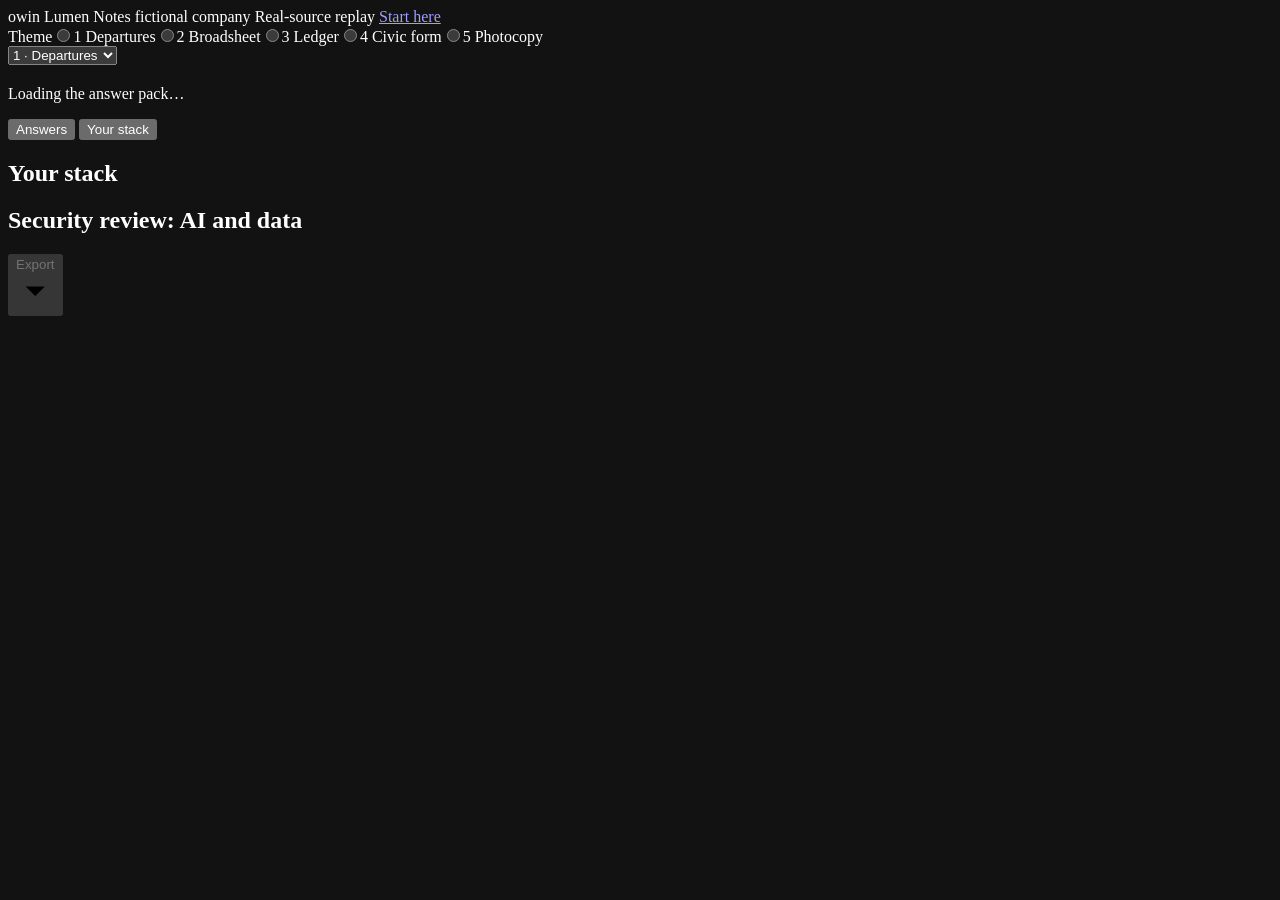
==== owin/web/index.html @ 68d00923 "feat(ui): the theme switch is a compact dropdown on phones Co-Authored-By: Claude Opus 5.5 <noreply@" ====
<!doctype html>
<html lang="en">
<head>
<meta charset="utf-8">
<script>/* Theme before first paint: ?theme=cN wins, then the saved choice, then c1 */(function(){var d=document.documentElement,k='owin-theme',ok=/^c[1-5]$/,t=null;try{t=new URLSearchParams(location.search).get('theme')}catch(e){}if(t&&/^[1-5]$/.test(t))t='c'+t;if(t&&ok.test(t)){try{localStorage.setItem(k,t)}catch(e){}}else{try{t=localStorage.getItem(k)}catch(e){}}d.setAttribute('data-theme',ok.test(t||'')?t:'c1')})();</script>
<meta name="viewport" content="width=device-width, initial-scale=1">
<meta name="color-scheme" content="dark">
<title>Owin · Security review answers</title>
<link rel="preconnect" href="https://fonts.googleapis.com">
<link rel="preconnect" href="https://fonts.gstatic.com" crossorigin>
<link href="https://fonts.googleapis.com/css2?family=Anton&family=Courier+Prime:wght@400;700&family=IBM+Plex+Mono:wght@400;500;700&family=IBM+Plex+Sans:wght@100..700&family=Inter:wght@100..900&family=Inter+Tight:wght@100..900&family=JetBrains+Mono:wght@100..800&family=Oswald:wght@200..700&family=Public+Sans:wght@100..900&family=Work+Sans:wght@100..900&display=swap" rel="stylesheet">
<link rel="icon" href="data:image/svg+xml,%3Csvg xmlns=%22http://www.w3.org/2000/svg%22 viewBox=%220 0 16 16%22%3E%3Crect width=%2216%22 height=%2216%22 rx=%223%22 fill=%22%230E0F0F%22/%3E%3Ccircle cx=%228%22 cy=%228%22 r=%223%22 fill=%22%23FFD21F%22/%3E%3C/svg%3E">
<link rel="stylesheet" href="/app.css">
<link rel="stylesheet" href="/theme-c1.css">
<link rel="stylesheet" href="/theme-c2.css">
<link rel="stylesheet" href="/theme-c3.css">
<link rel="stylesheet" href="/theme-c4.css">
<link rel="stylesheet" href="/theme-c5.css">
</head>
<body>
<header class="top">
  <span class="word">owin</span>
  <span class="ctx"><span id="company">Lumen Notes</span> <span class="fict">fictional company</span></span>
  <span class="replay nw" id="replay">Real-source replay</span>
  <a class="judge nw" href="/judge">Start here</a>
  <div class="theme-switch" role="radiogroup" aria-labelledby="theme-l"><span class="tl" id="theme-l">Theme</span><label title="Departures"><input type="radio" name="theme" value="c1"><span>1</span><span class="sr"> Departures</span></label><label title="Broadsheet"><input type="radio" name="theme" value="c2"><span>2</span><span class="sr"> Broadsheet</span></label><label title="Ledger"><input type="radio" name="theme" value="c3"><span>3</span><span class="sr"> Ledger</span></label><label title="Civic form"><input type="radio" name="theme" value="c4"><span>4</span><span class="sr"> Civic form</span></label><label title="Photocopy"><input type="radio" name="theme" value="c5"><span>5</span><span class="sr"> Photocopy</span></label></div><select class="theme-select" id="theme-select" aria-label="Theme"><option value="c1">1 · Departures</option><option value="c2">2 · Broadsheet</option><option value="c3">3 · Ledger</option><option value="c4">4 · Civic form</option><option value="c5">5 · Photocopy</option></select>
</header>

<main class="wrap" id="app" aria-busy="true">
  <section class="catch" id="catch" aria-labelledby="catch-h">
    <p class="kicker" id="kicker"><span class="bar w12"></span></p>
    <h1 id="catch-h"><span class="bar w60"></span><span class="bar w40"></span></h1>
    <div class="todo" id="todo"></div>
    <p class="status" id="status" role="status" aria-live="polite">Loading the answer pack…</p>
    <aside class="summary stat-board" id="summary" aria-label="Summary"></aside>
    <i class="rule-draw" aria-hidden="true"></i>
  </section>

  <div class="panes" id="panes">
    <div class="tabs" role="tablist" aria-label="View">
      <button role="tab" id="t-ans" aria-selected="true" aria-controls="p-ans">Answers<span class="ct" id="ct-ans"></span></button>
      <button role="tab" id="t-stack" aria-selected="false" aria-controls="p-stack" tabindex="-1">Your stack<span class="ct" id="ct-stack"></span></button>
    </div>

    <section class="pane stack" id="p-stack" role="tabpanel" aria-labelledby="t-stack">
      <div class="ph"><h2>Your stack</h2><span class="meta" id="stack-meta"></span></div>
      <div id="endpoints"><div class="ep-row skel"><span class="bar w40"></span><span class="bar w70"></span></div><div class="ep-row skel"><span class="bar w30"></span><span class="bar w60"></span></div><div class="ep-row skel"><span class="bar w40"></span><span class="bar w50"></span></div></div>
      <div class="pages" id="pages"></div>
    </section>

    <section class="pane answers" id="p-ans" role="tabpanel" aria-labelledby="t-ans">
      <div class="ph"><h2>Security review: AI and data</h2>
        <div class="menu-wrap">
          <button class="btn ghost small" id="export-btn" aria-haspopup="menu" aria-expanded="false" aria-controls="export-menu" disabled>Export<svg class="i" viewBox="0 0 16 16" aria-hidden="true"><path d="m4 6 4 4 4-4"/></svg></button>
          <div class="menu" id="export-menu" role="menu" aria-labelledby="export-btn" hidden>
            <button role="menuitem" data-act="link" tabindex="-1"><b>Copy live link</b><span>Read-only buyer page with the vendor sentence behind every answer</span></button>
            <button role="menuitem" data-act="pdf" tabindex="-1"><b>Download PDF</b><span>Print-ready, light pages</span></button>
            <button role="menuitem" data-act="csv" tabindex="-1"><b>Download CSV</b><span>One row per question and endpoint</span></button>
          </div>
        </div>
      </div>
      <div id="answers"><div class="ans skel"><span class="bar w70"></span><span class="bar w90"></span><span class="bar w50"></span></div><div class="ans skel"><span class="bar w60"></span><span class="bar w80"></span></div><div class="ans skel"><span class="bar w50"></span><span class="bar w70"></span></div></div>
      <p class="foot" id="foot"></p>
    </section>
  </div>
</main>
<p class="sr" id="announce" role="status" aria-live="polite"></p>
<div class="toast" id="toast" role="status" aria-live="polite" hidden></div>
<script src="/theme.js" defer></script>
<script src="/app.js" defer></script>
</body>
</html>
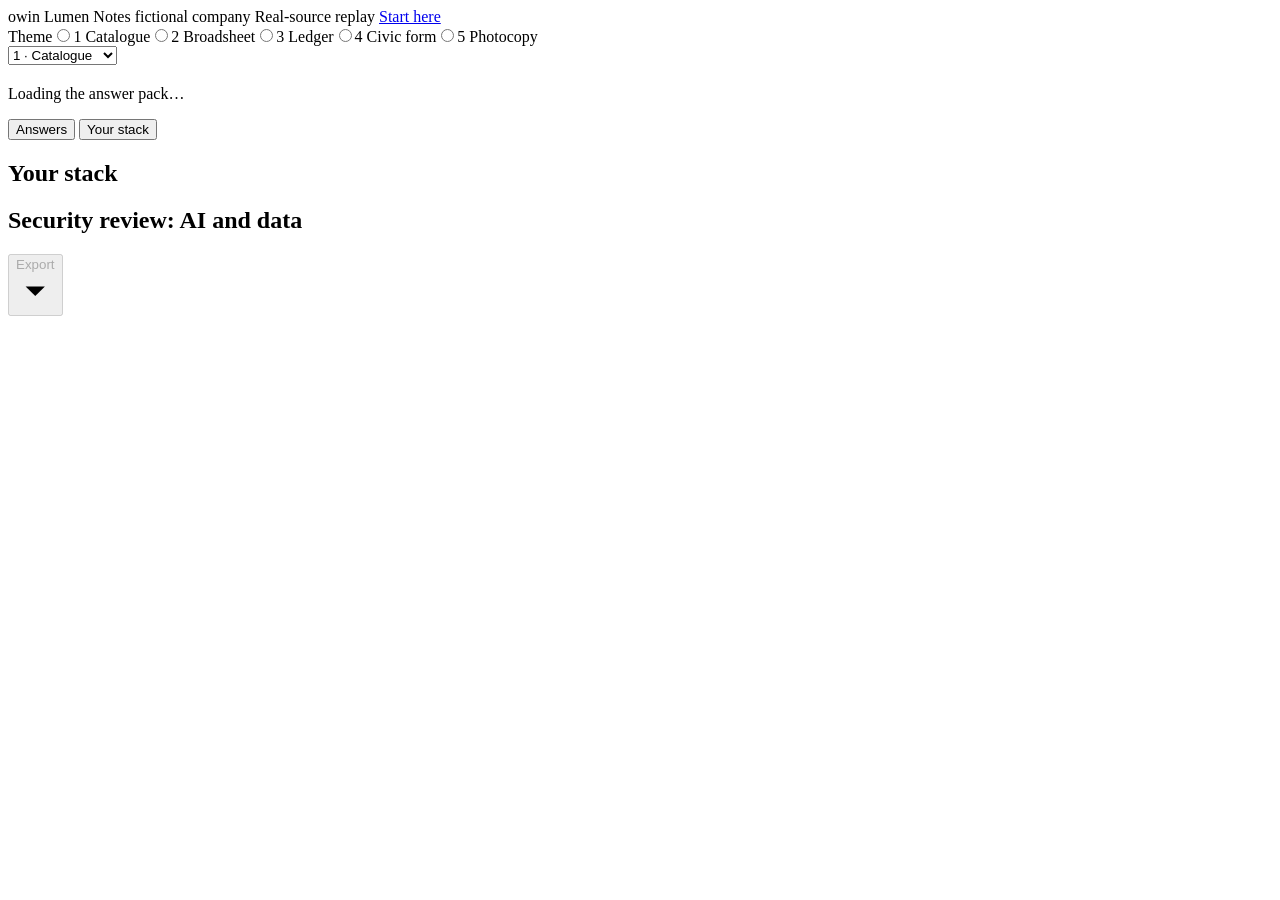
==== commit c0378aa3: "feat(ui): catalogue look as the default theme Theme 1 becomes a card catalogue: a flat oak field, ea" ====
--- a/owin/web/index.html
+++ b/owin/web/index.html
@@ -4,12 +4,12 @@
 <meta charset="utf-8">
 <script>/* Theme before first paint: ?theme=cN wins, then the saved choice, then c1 */(function(){var d=document.documentElement,k='owin-theme',ok=/^c[1-5]$/,t=null;try{t=new URLSearchParams(location.search).get('theme')}catch(e){}if(t&&/^[1-5]$/.test(t))t='c'+t;if(t&&ok.test(t)){try{localStorage.setItem(k,t)}catch(e){}}else{try{t=localStorage.getItem(k)}catch(e){}}d.setAttribute('data-theme',ok.test(t||'')?t:'c1')})();</script>
 <meta name="viewport" content="width=device-width, initial-scale=1">
-<meta name="color-scheme" content="dark">
+<meta name="color-scheme" content="light">
 <title>Owin · Security review answers</title>
 <link rel="preconnect" href="https://fonts.googleapis.com">
 <link rel="preconnect" href="https://fonts.gstatic.com" crossorigin>
-<link href="https://fonts.googleapis.com/css2?family=Anton&family=Courier+Prime:wght@400;700&family=IBM+Plex+Mono:wght@400;500;700&family=IBM+Plex+Sans:wght@100..700&family=Inter:wght@100..900&family=Inter+Tight:wght@100..900&family=JetBrains+Mono:wght@100..800&family=Oswald:wght@200..700&family=Public+Sans:wght@100..900&family=Work+Sans:wght@100..900&display=swap" rel="stylesheet">
-<link rel="icon" href="data:image/svg+xml,%3Csvg xmlns=%22http://www.w3.org/2000/svg%22 viewBox=%220 0 16 16%22%3E%3Crect width=%2216%22 height=%2216%22 rx=%223%22 fill=%22%230E0F0F%22/%3E%3Ccircle cx=%228%22 cy=%228%22 r=%223%22 fill=%22%23FFD21F%22/%3E%3C/svg%3E">
+<link href="https://fonts.googleapis.com/css2?family=Anton&family=Archivo:wdth,wght@62..125,100..900&family=Atkinson+Hyperlegible+Mono:wght@200..800&family=Atkinson+Hyperlegible+Next:ital,wght@0,200..800;1,200..800&family=Courier+Prime:wght@400;700&family=IBM+Plex+Mono:wght@400;500;700&family=IBM+Plex+Sans:wght@100..700&family=JetBrains+Mono:wght@100..800&family=Oswald:wght@200..700&family=Public+Sans:wght@100..900&family=Work+Sans:wght@100..900&display=swap" rel="stylesheet">
+<link rel="icon" href="data:image/svg+xml,%3Csvg xmlns=%22http://www.w3.org/2000/svg%22 viewBox=%220 0 16 16%22%3E%3Crect width=%2216%22 height=%2216%22 fill=%22%236B4426%22/%3E%3Crect x=%223%22 y=%224%22 width=%2210%22 height=%227%22 fill=%22%23FCFBF7%22 stroke=%22%23D9AE62%22 stroke-width=%221.5%22/%3E%3Crect x=%225%22 y=%227%22 width=%226%22 height=%221.5%22 fill=%22%23B3202A%22/%3E%3C/svg%3E">
 <link rel="stylesheet" href="/app.css">
 <link rel="stylesheet" href="/theme-c1.css">
 <link rel="stylesheet" href="/theme-c2.css">
@@ -23,7 +23,7 @@
   <span class="ctx"><span id="company">Lumen Notes</span> <span class="fict">fictional company</span></span>
   <span class="replay nw" id="replay">Real-source replay</span>
   <a class="judge nw" href="/judge">Start here</a>
-  <div class="theme-switch" role="radiogroup" aria-labelledby="theme-l"><span class="tl" id="theme-l">Theme</span><label title="Departures"><input type="radio" name="theme" value="c1"><span>1</span><span class="sr"> Departures</span></label><label title="Broadsheet"><input type="radio" name="theme" value="c2"><span>2</span><span class="sr"> Broadsheet</span></label><label title="Ledger"><input type="radio" name="theme" value="c3"><span>3</span><span class="sr"> Ledger</span></label><label title="Civic form"><input type="radio" name="theme" value="c4"><span>4</span><span class="sr"> Civic form</span></label><label title="Photocopy"><input type="radio" name="theme" value="c5"><span>5</span><span class="sr"> Photocopy</span></label></div><select class="theme-select" id="theme-select" aria-label="Theme"><option value="c1">1 · Departures</option><option value="c2">2 · Broadsheet</option><option value="c3">3 · Ledger</option><option value="c4">4 · Civic form</option><option value="c5">5 · Photocopy</option></select>
+  <div class="theme-switch" role="radiogroup" aria-labelledby="theme-l"><span class="tl" id="theme-l">Theme</span><label title="Catalogue"><input type="radio" name="theme" value="c1"><span>1</span><span class="sr"> Catalogue</span></label><label title="Broadsheet"><input type="radio" name="theme" value="c2"><span>2</span><span class="sr"> Broadsheet</span></label><label title="Ledger"><input type="radio" name="theme" value="c3"><span>3</span><span class="sr"> Ledger</span></label><label title="Civic form"><input type="radio" name="theme" value="c4"><span>4</span><span class="sr"> Civic form</span></label><label title="Photocopy"><input type="radio" name="theme" value="c5"><span>5</span><span class="sr"> Photocopy</span></label></div><select class="theme-select" id="theme-select" aria-label="Theme"><option value="c1">1 · Catalogue</option><option value="c2">2 · Broadsheet</option><option value="c3">3 · Ledger</option><option value="c4">4 · Civic form</option><option value="c5">5 · Photocopy</option></select>
 </header>
 
 <main class="wrap" id="app" aria-busy="true">
@@ -43,7 +43,7 @@
     </div>
 
     <section class="pane stack" id="p-stack" role="tabpanel" aria-labelledby="t-stack">
-      <div class="ph"><h2>Your stack</h2><span class="meta" id="stack-meta"></span></div>
+      <div class="ph"><h2>Your stack</h2></div>
       <div id="endpoints"><div class="ep-row skel"><span class="bar w40"></span><span class="bar w70"></span></div><div class="ep-row skel"><span class="bar w30"></span><span class="bar w60"></span></div><div class="ep-row skel"><span class="bar w40"></span><span class="bar w50"></span></div></div>
       <div class="pages" id="pages"></div>
     </section>
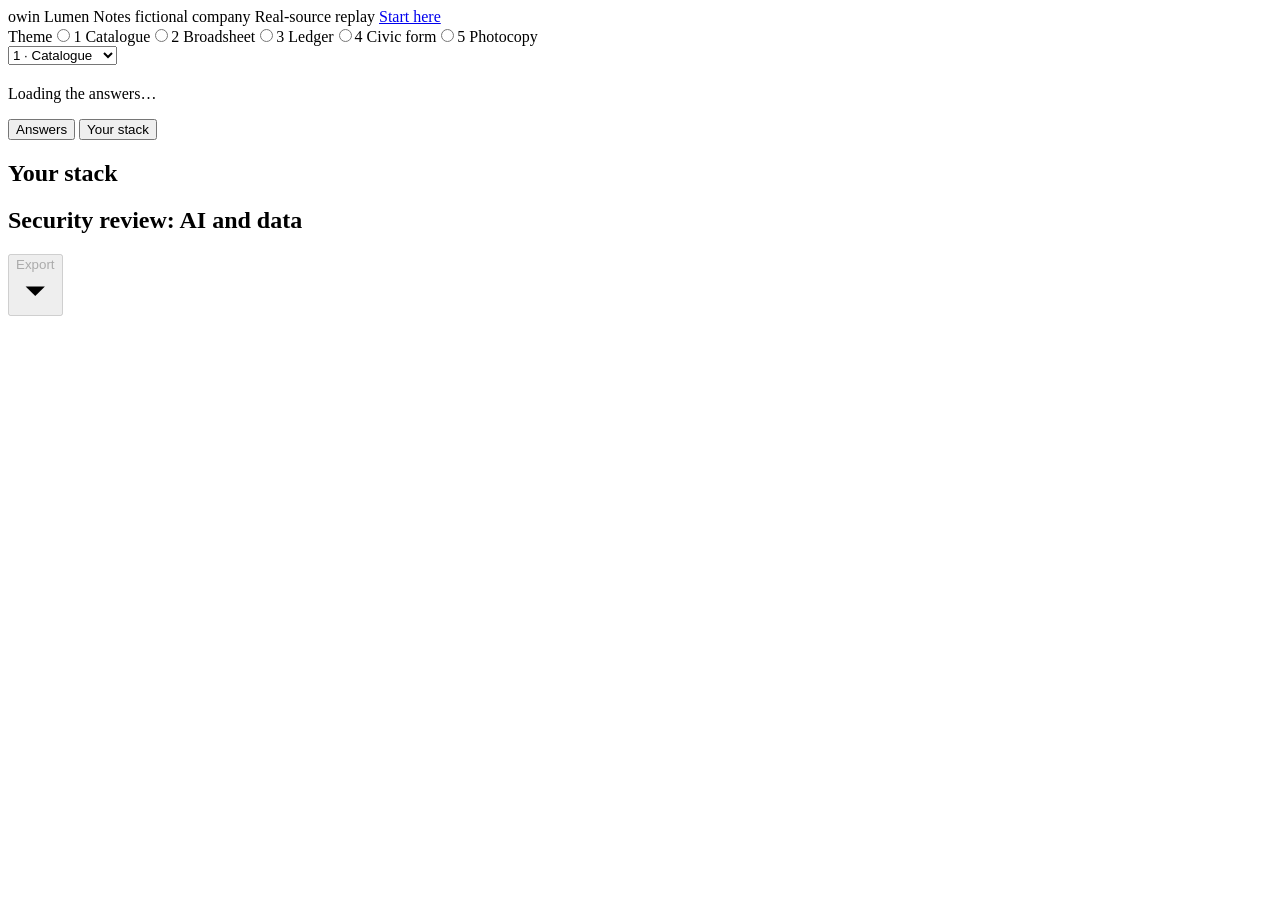
==== commit 8004d4d3: "copy: plain status names Show Outdated, Needs review, Not stated and Verified in place of Stale, Con" ====
--- a/owin/web/index.html
+++ b/owin/web/index.html
@@ -31,7 +31,7 @@
     <p class="kicker" id="kicker"><span class="bar w12"></span></p>
     <h1 id="catch-h"><span class="bar w60"></span><span class="bar w40"></span></h1>
     <div class="todo" id="todo"></div>
-    <p class="status" id="status" role="status" aria-live="polite">Loading the answer pack…</p>
+    <p class="status" id="status" role="status" aria-live="polite">Loading the answers…</p>
     <aside class="summary stat-board" id="summary" aria-label="Summary"></aside>
     <i class="rule-draw" aria-hidden="true"></i>
   </section>
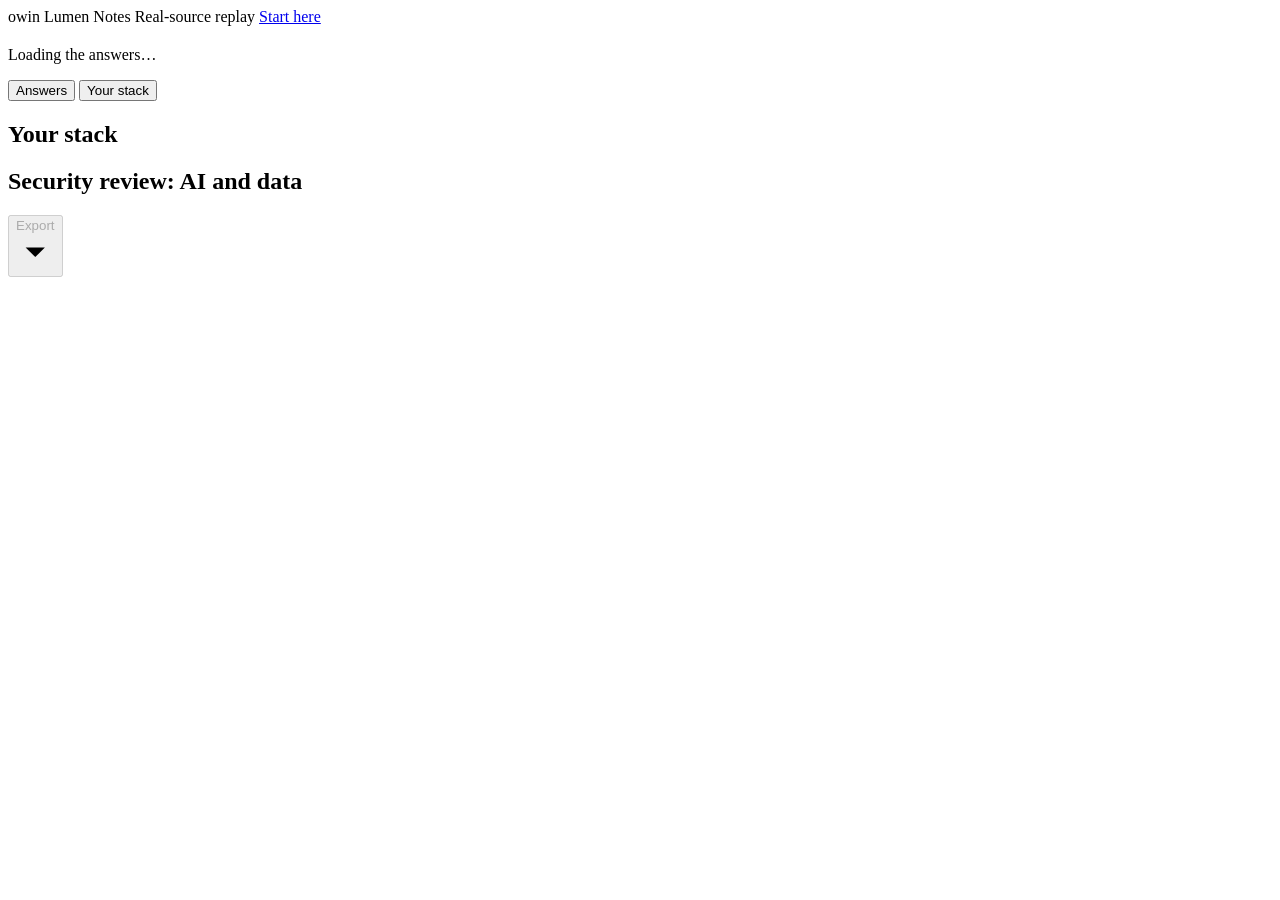
==== commit 32daea73: "ui: one look, no theme picker, plain header Co-Authored-By: Claude Opus 5.5 <noreply@anthropic.com>" ====
--- a/owin/web/index.html
+++ b/owin/web/index.html
@@ -1,29 +1,25 @@
 <!doctype html>
-<html lang="en">
+<html lang="en" data-theme="c1">
 <head>
 <meta charset="utf-8">
-<script>/* Theme before first paint: ?theme=cN wins, then the saved choice, then c1 */(function(){var d=document.documentElement,k='owin-theme',ok=/^c[1-5]$/,t=null;try{t=new URLSearchParams(location.search).get('theme')}catch(e){}if(t&&/^[1-5]$/.test(t))t='c'+t;if(t&&ok.test(t)){try{localStorage.setItem(k,t)}catch(e){}}else{try{t=localStorage.getItem(k)}catch(e){}}d.setAttribute('data-theme',ok.test(t||'')?t:'c1')})();</script>
 <meta name="viewport" content="width=device-width, initial-scale=1">
 <meta name="color-scheme" content="light">
 <title>Owin · Security review answers</title>
 <link rel="preconnect" href="https://fonts.googleapis.com">
 <link rel="preconnect" href="https://fonts.gstatic.com" crossorigin>
-<link href="https://fonts.googleapis.com/css2?family=Anton&family=Archivo:wdth,wght@62..125,100..900&family=Atkinson+Hyperlegible+Mono:wght@200..800&family=Atkinson+Hyperlegible+Next:ital,wght@0,200..800;1,200..800&family=Courier+Prime:wght@400;700&family=IBM+Plex+Mono:wght@400;500;700&family=IBM+Plex+Sans:wght@100..700&family=JetBrains+Mono:wght@100..800&family=Oswald:wght@200..700&family=Public+Sans:wght@100..900&family=Work+Sans:wght@100..900&display=swap" rel="stylesheet">
-<link rel="icon" href="data:image/svg+xml,%3Csvg xmlns=%22http://www.w3.org/2000/svg%22 viewBox=%220 0 16 16%22%3E%3Crect width=%2216%22 height=%2216%22 fill=%22%236B4426%22/%3E%3Crect x=%223%22 y=%224%22 width=%2210%22 height=%227%22 fill=%22%23FCFBF7%22 stroke=%22%23D9AE62%22 stroke-width=%221.5%22/%3E%3Crect x=%225%22 y=%227%22 width=%226%22 height=%221.5%22 fill=%22%23B3202A%22/%3E%3C/svg%3E">
+<link href="https://fonts.googleapis.com/css2?family=Archivo:wdth,wght@62..125,100..900&family=Atkinson+Hyperlegible+Mono:wght@200..800&family=Atkinson+Hyperlegible+Next:ital,wght@0,200..800;1,200..800&display=swap" rel="stylesheet">
+<link rel="icon" href="/img/favicon.ico" sizes="32x32">
+<link rel="icon" href="/img/favicon.svg" type="image/svg+xml">
+<link rel="apple-touch-icon" href="/img/apple-touch-icon.png">
 <link rel="stylesheet" href="/app.css">
 <link rel="stylesheet" href="/theme-c1.css">
-<link rel="stylesheet" href="/theme-c2.css">
-<link rel="stylesheet" href="/theme-c3.css">
-<link rel="stylesheet" href="/theme-c4.css">
-<link rel="stylesheet" href="/theme-c5.css">
 </head>
 <body>
 <header class="top">
   <span class="word">owin</span>
-  <span class="ctx"><span id="company">Lumen Notes</span> <span class="fict">fictional company</span></span>
+  <span class="ctx"><span id="company">Lumen Notes</span></span>
   <span class="replay nw" id="replay">Real-source replay</span>
   <a class="judge nw" href="/judge">Start here</a>
-  <div class="theme-switch" role="radiogroup" aria-labelledby="theme-l"><span class="tl" id="theme-l">Theme</span><label title="Catalogue"><input type="radio" name="theme" value="c1"><span>1</span><span class="sr"> Catalogue</span></label><label title="Broadsheet"><input type="radio" name="theme" value="c2"><span>2</span><span class="sr"> Broadsheet</span></label><label title="Ledger"><input type="radio" name="theme" value="c3"><span>3</span><span class="sr"> Ledger</span></label><label title="Civic form"><input type="radio" name="theme" value="c4"><span>4</span><span class="sr"> Civic form</span></label><label title="Photocopy"><input type="radio" name="theme" value="c5"><span>5</span><span class="sr"> Photocopy</span></label></div><select class="theme-select" id="theme-select" aria-label="Theme"><option value="c1">1 · Catalogue</option><option value="c2">2 · Broadsheet</option><option value="c3">3 · Ledger</option><option value="c4">4 · Civic form</option><option value="c5">5 · Photocopy</option></select>
 </header>
 
 <main class="wrap" id="app" aria-busy="true">
@@ -66,7 +62,6 @@
 </main>
 <p class="sr" id="announce" role="status" aria-live="polite"></p>
 <div class="toast" id="toast" role="status" aria-live="polite" hidden></div>
-<script src="/theme.js" defer></script>
 <script src="/app.js" defer></script>
 </body>
 </html>
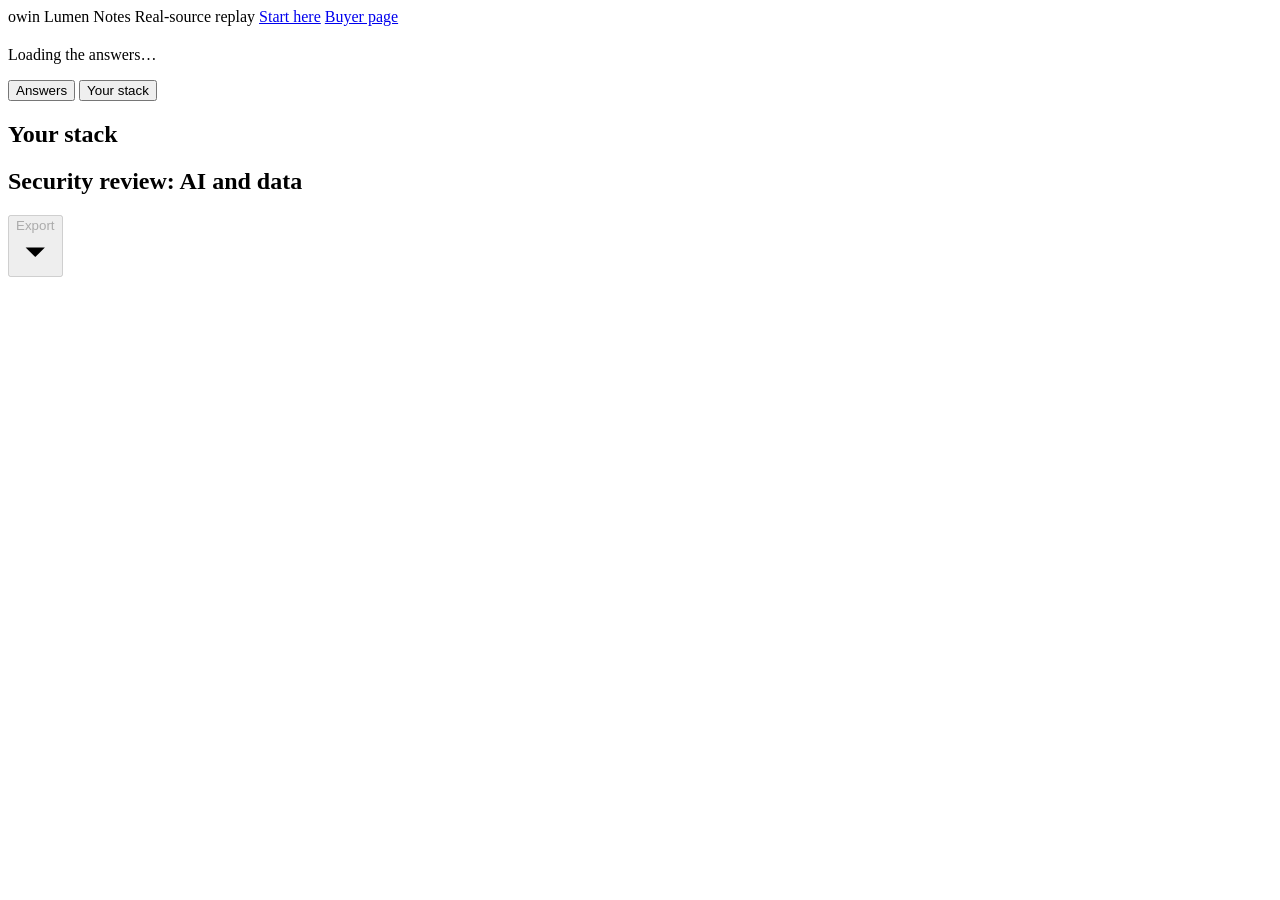
==== commit 77f9b9e9: "ui: buyer page links, corner marks on app quotes, stamps fade in Co-Authored-By: Claude Opus 5.5 <no" ====
--- a/owin/web/index.html
+++ b/owin/web/index.html
@@ -20,6 +20,7 @@
   <span class="ctx"><span id="company">Lumen Notes</span></span>
   <span class="replay nw" id="replay">Real-source replay</span>
   <a class="judge nw" href="/judge">Start here</a>
+  <a class="judge nw" href="/trust">Buyer page</a>
 </header>
 
 <main class="wrap" id="app" aria-busy="true">
